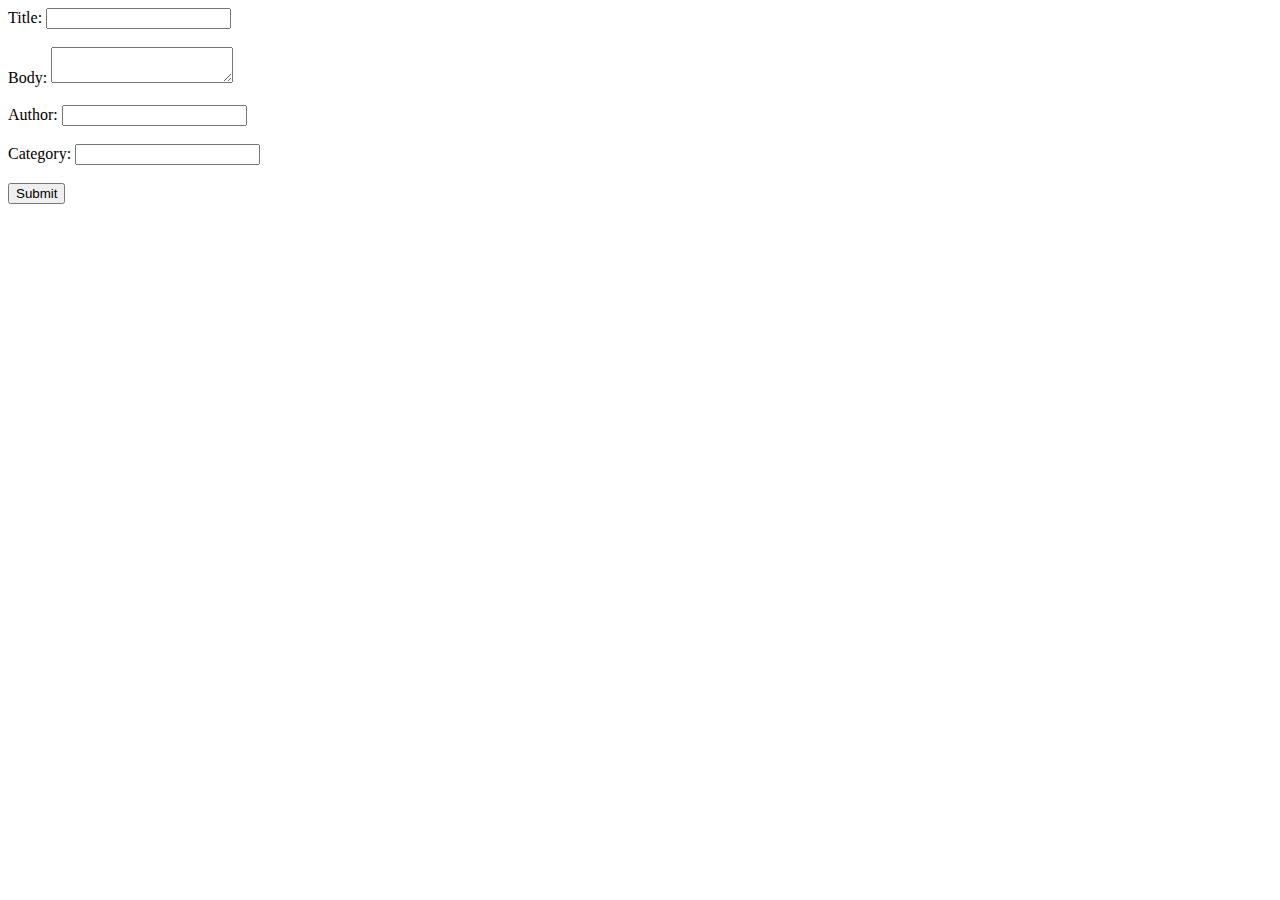
==== create_post.html @ b1402b79 "Show posts" ====
<!DOCTYPE html>
<html lang="en">
  <head>
    <meta charset="UTF-8" />
    <meta name="viewport" content="width=device-width, initial-scale=1.0" />
    <title>My Blog</title>
  </head>
  <body>
    <label for="title">Title:</label>
    <input type="text" id="title" name="title" />
    <br />
    <br />
    <label for="body">Body:</label>
    <textarea type="text" id="body" name="body"></textarea>
    <br />
    <br />
    <label for="author">Author:</label>
    <input type="text" id="author" name="author" />
    <br />
    <br />
    <label for="category_id">Category:</label>
    <input type="text" id="category_id" name="category_id" />
    <br />
    <br />
    <button onclick="submitPost()" id="submit">Submit</button>


    <script src="create_post.js"></script>
  
  </body>
</html>
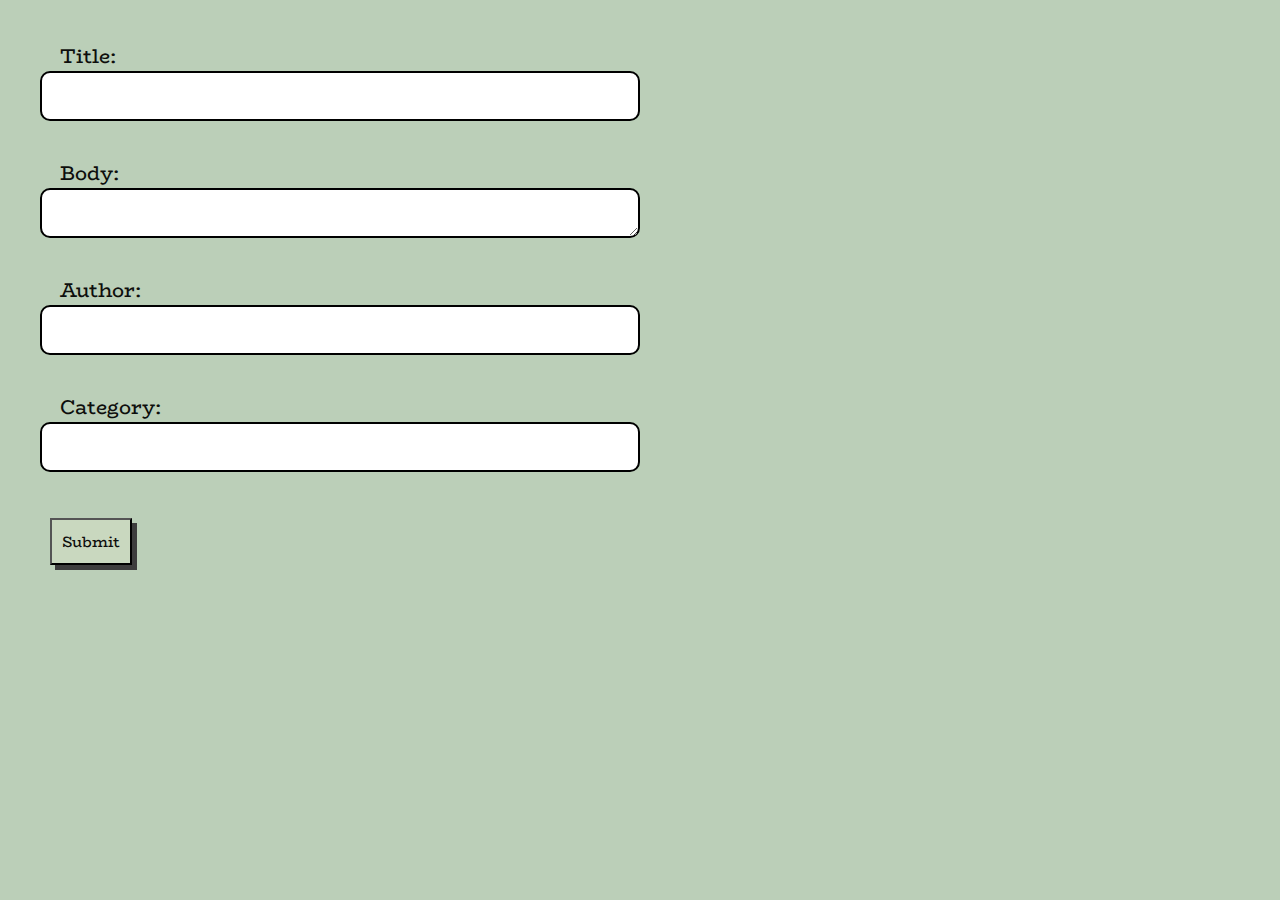
==== commit 8bd8830a: "create main tag, link css" ====
--- a/create_post.html
+++ b/create_post.html
@@ -3,29 +3,30 @@
   <head>
     <meta charset="UTF-8" />
     <meta name="viewport" content="width=device-width, initial-scale=1.0" />
+    <link rel="stylesheet" href="styles.css">
     <title>My Blog</title>
   </head>
   <body>
-    <label for="title">Title:</label>
-    <input type="text" id="title" name="title" />
-    <br />
-    <br />
-    <label for="body">Body:</label>
-    <textarea type="text" id="body" name="body"></textarea>
-    <br />
-    <br />
-    <label for="author">Author:</label>
-    <input type="text" id="author" name="author" />
-    <br />
-    <br />
-    <label for="category_id">Category:</label>
-    <input type="text" id="category_id" name="category_id" />
-    <br />
-    <br />
-    <button onclick="submitPost()" id="submit">Submit</button>
-
+    <main>
+      <label for="title">Title:</label>
+      <input type="text" id="title" name="title" />
+      <br />
+      <br />
+      <label for="body">Body:</label>
+      <textarea type="text" id="body" name="body"></textarea>
+      <br />
+      <br />
+      <label for="author">Author:</label>
+      <input type="text" id="author" name="author" />
+      <br />
+      <br />
+      <label for="category_id">Category:</label>
+      <input type="text" id="category_id" name="category_id" />
+      <br />
+      <br />
+      <button onclick="submitPost()" id="submit">Submit</button>
+    </main>
 
     <script src="create_post.js"></script>
-  
   </body>
 </html>
--- a/styles.css
+++ b/styles.css
@@ -0,0 +1,60 @@
+@import url("https://fonts.googleapis.com/css2?family=BioRhyme:wght@700&display=swap");
+@import url("https://fonts.googleapis.com/css2?family=Space+Mono&display=swap");
+
+* {
+  margin: 0;
+  padding: 0;
+  box-sizing: border-box;
+}
+
+:root {
+  --black: #0d0e0c;
+  --light-blue: #c9d8bf;
+  --white: #bbcfb8;
+}
+
+body {
+  background: var(--white);
+}
+
+main {
+  margin: 20px;
+  padding: 20px;
+}
+
+label {
+  color: var(--black);
+  margin: 10px;
+  padding: 10px;
+  font-family: "BioRhyme", serif;
+  font-size: 20px;
+  font-weight: 400;
+}
+
+input,
+textarea {
+  border: 2.5px black solid;
+  border-radius: 10px;
+  width: 600px;
+  height: 50px;
+  display: flex;
+  flex-direction: row;
+}
+
+input[type="text"],
+textarea[type="text"] {
+  font-family: "Space Mono", monospace;
+  font-size: 25px;
+}
+
+button {
+  background: var(--light-blue);
+  color: var(--black);
+  margin: 10px;
+  padding: 10px;
+  font-family: "BioRhyme", serif;
+  font-size: 15px;
+  /*font-weight: bolder; --> this does not want to change, FIX!*/
+  cursor: pointer;
+  box-shadow: 5px 5px #3d3d3d;
+}
